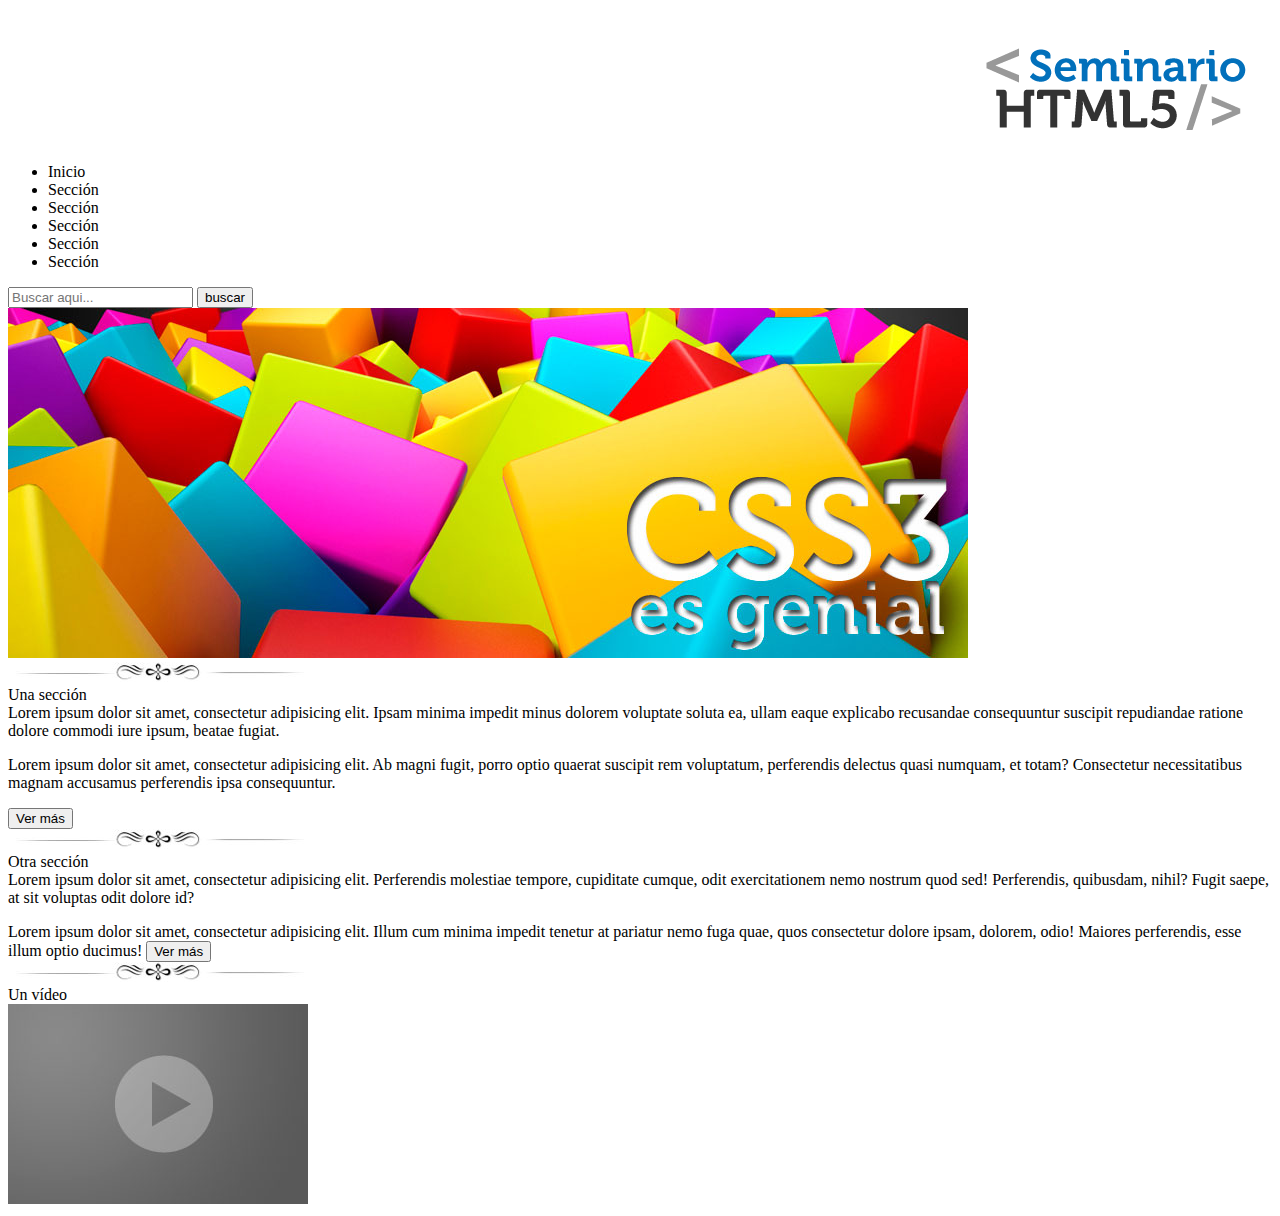
==== practica01css/index.html @ c02cee76 "Practica01 estructura HTML5" ====
<!DOCTYPE html>
<html lang="es">
<head>
	<meta charset="UTF-8">
	<title>Práctica01 HTML5 + CSS3</title>
</head>
<body>
	<header>
		<img src="img/resplandor.png" alt="">
		<img src="img/logo.png" alt="">
		<nav>
			<ul>
				<li>Inicio</li>
				<li>Sección</li>
				<li>Sección</li>
				<li>Sección</li>
				<li>Sección</li>
				<li>Sección</li>
			</ul>
			<form action="">
				<input type="text" placeholder="Buscar aqui...">
				<input type="button" value="buscar">
			</form>
		</nav>
	</header>
	<section>
		<article>
			<img src="img/slide2.jpg" alt="">
		</article>
	</section>
	<section>
		<article>
			<img src="img/separador.jpg" alt="">
			<br>
			Una sección
			<br>
			Lorem ipsum dolor sit amet, consectetur adipisicing elit. Ipsam minima impedit minus dolorem voluptate soluta ea, ullam eaque explicabo recusandae consequuntur suscipit repudiandae ratione dolore commodi iure ipsum, beatae fugiat.
			<p></p>
            Lorem ipsum dolor sit amet, consectetur adipisicing elit. Ab magni fugit, porro optio quaerat suscipit rem voluptatum, perferendis delectus quasi numquam, et totam? Consectetur necessitatibus magnam accusamus perferendis ipsa consequuntur.
            <p></p>
            <input type="submit" value="Ver más">
		</article>
		<article>
		    <img src="img/separador.jpg" alt="">
		    <br>
		    Otra sección
		    <br>
		    Lorem ipsum dolor sit amet, consectetur adipisicing elit. Perferendis molestiae tempore, cupiditate cumque, odit exercitationem nemo nostrum quod sed! Perferendis, quibusdam, nihil? Fugit saepe, at sit voluptas odit dolore id?
		    <p></p>
		    Lorem ipsum dolor sit amet, consectetur adipisicing elit. Illum cum minima impedit tenetur at pariatur nemo fuga quae, quos consectetur dolore ipsam, dolorem, odio! Maiores perferendis, esse illum optio ducimus!
		    <input type="submit" value="Ver más">
		</article>
		<article>
		    <img src="img/separador.jpg" alt="">
			<br>
			Un vídeo
			<br>
			<img src="img/video.jpg" alt="">

		</article>
	</section>
</body>
</html>
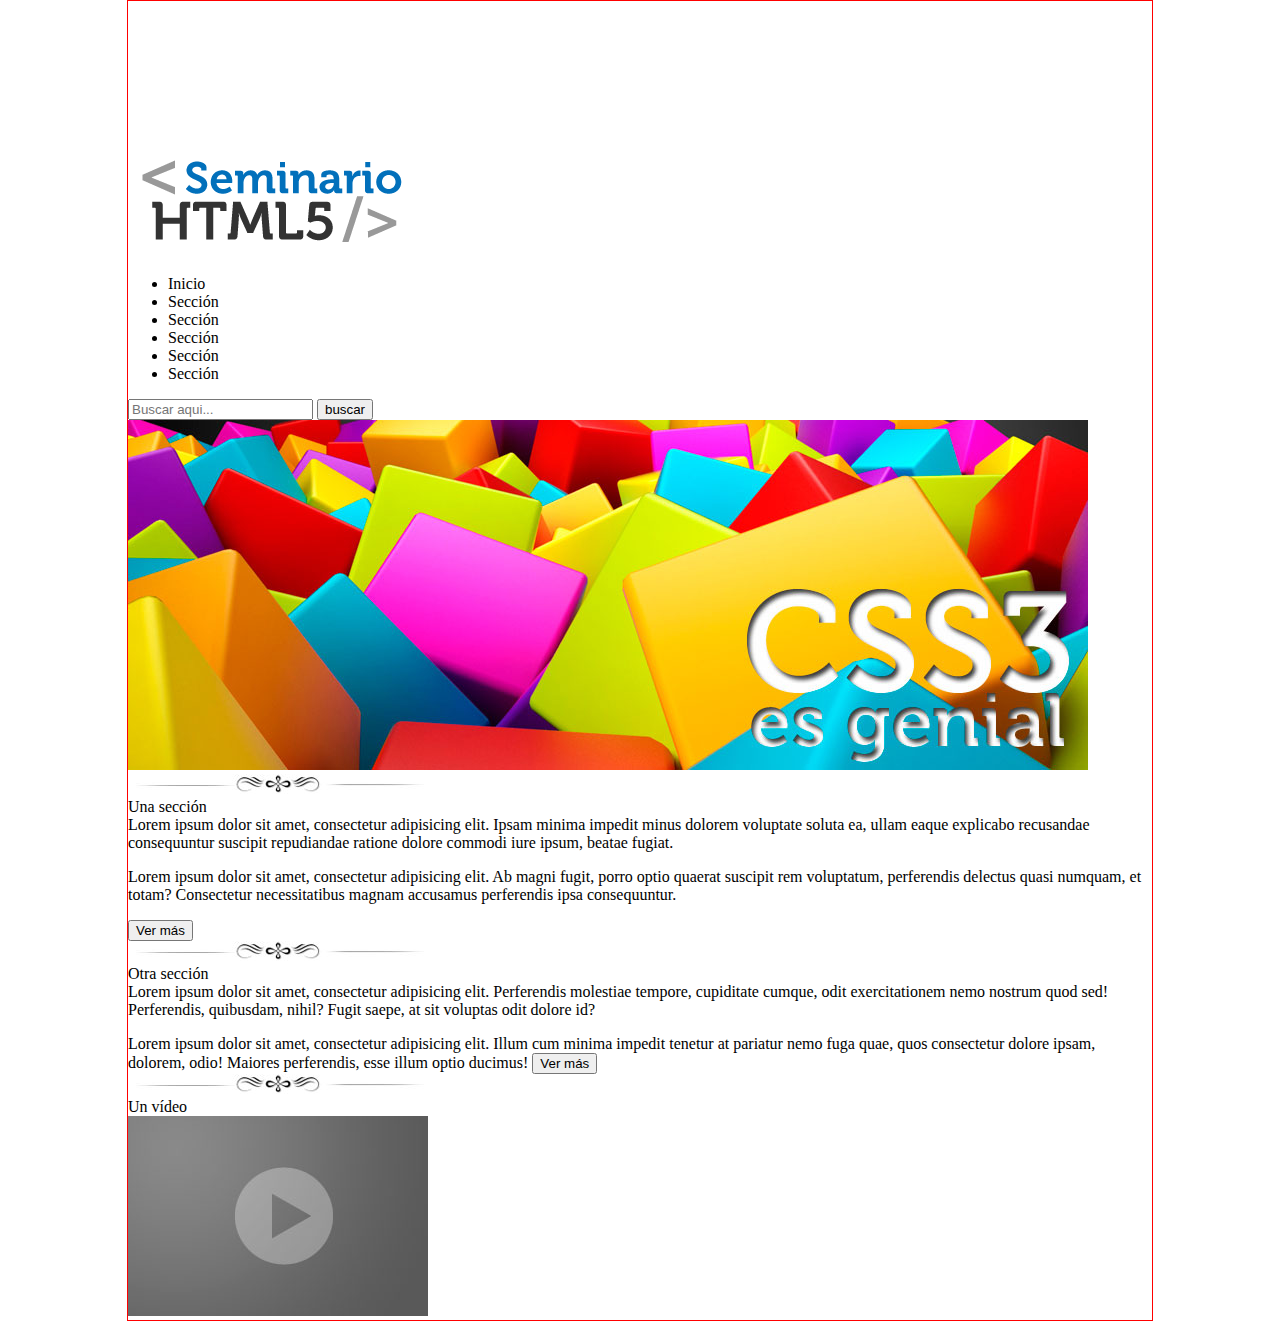
==== commit 6141d0f9: "CSS Body y centrado" ====
--- a/practica01css/index.html
+++ b/practica01css/index.html
@@ -3,11 +3,12 @@
 <head>
 	<meta charset="UTF-8">
 	<title>Práctica01 HTML5 + CSS3</title>
+	<link rel="stylesheet" href="css/estilos.css">
 </head>
 <body>
 	<header>
 		<img src="img/resplandor.png" alt="">
-		<img src="img/logo.png" alt="">
+		<img src="img/logo.png" alt="" id="logo">
 		<nav>
 			<ul>
 				<li>Inicio</li>
@@ -23,16 +24,18 @@
 			</form>
 		</nav>
 	</header>
-	<section>
+	
+	<section id="seccion01">
 		<article>
 			<img src="img/slide2.jpg" alt="">
 		</article>
 	</section>
-	<section>
+	
+	<section id="seccion02">
 		<article>
 			<img src="img/separador.jpg" alt="">
 			<br>
-			Una sección
+			<span class="unaSeccion nito">Una sección</span>
 			<br>
 			Lorem ipsum dolor sit amet, consectetur adipisicing elit. Ipsam minima impedit minus dolorem voluptate soluta ea, ullam eaque explicabo recusandae consequuntur suscipit repudiandae ratione dolore commodi iure ipsum, beatae fugiat.
 			<p></p>
@@ -40,20 +43,22 @@
             <p></p>
             <input type="submit" value="Ver más">
 		</article>
+		
 		<article>
 		    <img src="img/separador.jpg" alt="">
 		    <br>
-		    Otra sección
+		    <span class="otraSeccion nito">Otra sección</span>
 		    <br>
 		    Lorem ipsum dolor sit amet, consectetur adipisicing elit. Perferendis molestiae tempore, cupiditate cumque, odit exercitationem nemo nostrum quod sed! Perferendis, quibusdam, nihil? Fugit saepe, at sit voluptas odit dolore id?
 		    <p></p>
 		    Lorem ipsum dolor sit amet, consectetur adipisicing elit. Illum cum minima impedit tenetur at pariatur nemo fuga quae, quos consectetur dolore ipsam, dolorem, odio! Maiores perferendis, esse illum optio ducimus!
 		    <input type="submit" value="Ver más">
 		</article>
+		
 		<article>
 		    <img src="img/separador.jpg" alt="">
 			<br>
-			Un vídeo
+			<span class="otraSeccion nito">Un vídeo</span>
 			<br>
 			<img src="img/video.jpg" alt="">
 
--- a/practica01css/css/estilos.css
+++ b/practica01css/css/estilos.css
@@ -0,0 +1,16 @@
+/*selectores
+	pseudoelemnteo
+	etiqueta{
+		atributo: valor;
+	}
+	id
+	class
+	media query*/
+
+body
+{
+	border: 1px solid red;
+	margin:  0px auto;
+	max-width: 1024px;
+	
+}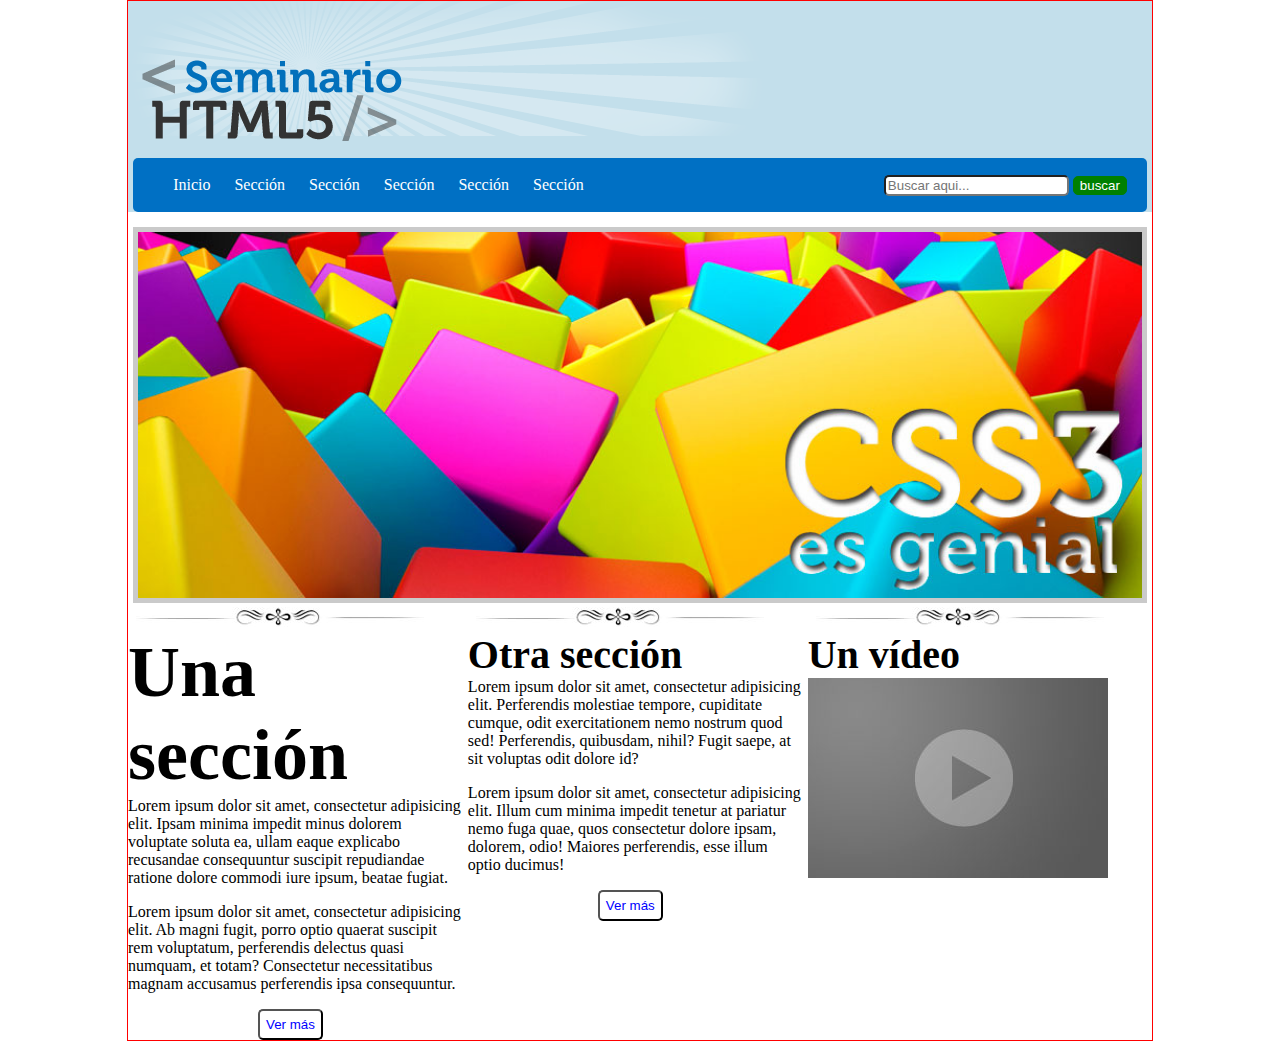
==== commit 1a533167: "Practica01 - terminada" ====
--- a/practica01css/index.html
+++ b/practica01css/index.html
@@ -52,6 +52,7 @@
 		    Lorem ipsum dolor sit amet, consectetur adipisicing elit. Perferendis molestiae tempore, cupiditate cumque, odit exercitationem nemo nostrum quod sed! Perferendis, quibusdam, nihil? Fugit saepe, at sit voluptas odit dolore id?
 		    <p></p>
 		    Lorem ipsum dolor sit amet, consectetur adipisicing elit. Illum cum minima impedit tenetur at pariatur nemo fuga quae, quos consectetur dolore ipsam, dolorem, odio! Maiores perferendis, esse illum optio ducimus!
+		    <p></p>
 		    <input type="submit" value="Ver más">
 		</article>
 		
--- a/practica01css/css/estilos.css
+++ b/practica01css/css/estilos.css
@@ -7,10 +7,99 @@
 	class
 	media query*/
 
-body
+body 
 {
 	border: 1px solid red;
+	font-size: 16px; /*1em*/
 	margin:  0px auto;
-	max-width: 1024px;
-	
+	max-width: 1024px;	
+}
+
+header
+{
+	background: #c3dfeb;
+}
+
+header nav
+{
+	background: #0070c4;
+	border-radius: 5px;
+	margin: 0px auto;
+	padding: 2px 0px;
+	width: 99%;
+}
+
+header nav form
+{
+	float: right;
+	margin-right: 20px;
+	margin-top: -35px;
+}
+
+header nav form input
+{
+	border-radius: 5px;
+}
+
+header nav form input[type="button"]
+{
+	background: green;
+	border: 1px solid green;
+	color: white;
+}
+
+header nav ul li 
+{
+	/*border: 1px solid blue;*/
+	color: white;
+	display: inline-block;
+	margin-right: 20px;
+}
+
+#logo
+{
+	margin-top: -150px;
+}
+
+#seccion01
+{
+	margin-top: 15px;
+}
+
+#seccion01 article
+{
+	text-align: center;
+
+}
+#seccion01 article img
+{
+	border: 5px solid rgba(150,150,150,0.5);
+	width: 98%;
+}
+#seccion02 article
+{
+	display: inline-block;
+	vertical-align: top;
+	width: 32.8%;
+}
+#seccion02 article input[type="submit"] /*no debe de haber espacios entre el input y el [*/
+{
+	background: white;
+	border-radius: 5px;
+	color: blue;
+	margin-left: 130px;
+	padding: 6px;
+}
+.nito
+{
+	font-weight: bold;
+}
+
+.unaSeccion
+{
+	font-size: 4.5em;
+}
+.otraSeccion
+{
+	font-size: 2.5em;
 }